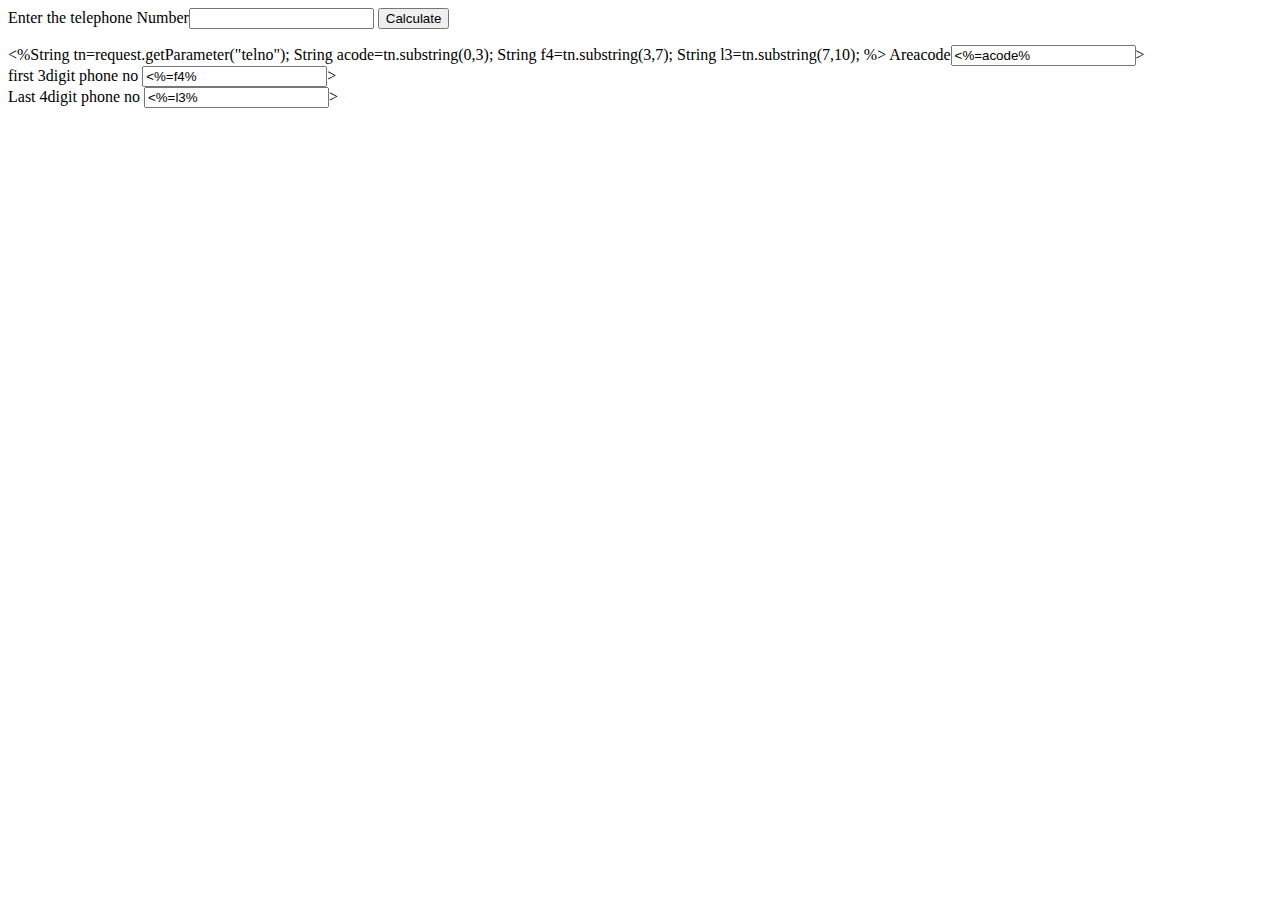
==== Lab3/5/index.html @ 4d716e1d "labs" ====
<html>
<head>
<script type="text/javascript">
function compute()
                  {
                  var a=document.desg.telno.value;

                  if(a.length<10)
                        {
alert("Enter the phone no");
return false;
                  }
                  return true;
}
</script>
</head>
<form name="desg" action="chk.jsp">
<body>
Enter the telephone Number<input type="text" name="telno">
<input type="submit" value="Calculate"
onClick="return compute()">
</body>
</form>
</html>
<html>
<body>
<%String tn=request.getParameter("telno"); 
String acode=tn.substring(0,3);
String f4=tn.substring(3,7);
String l3=tn.substring(7,10);
%>
Areacode<input type="text" name="ac" value=<%=acode%>><br>
first 3digit phone no <input type="text" name="f3" value=<%=f4%>><br>
Last 4digit phone no <input type="text" name="l4" value=<%=l3%>>
</body>
</html>
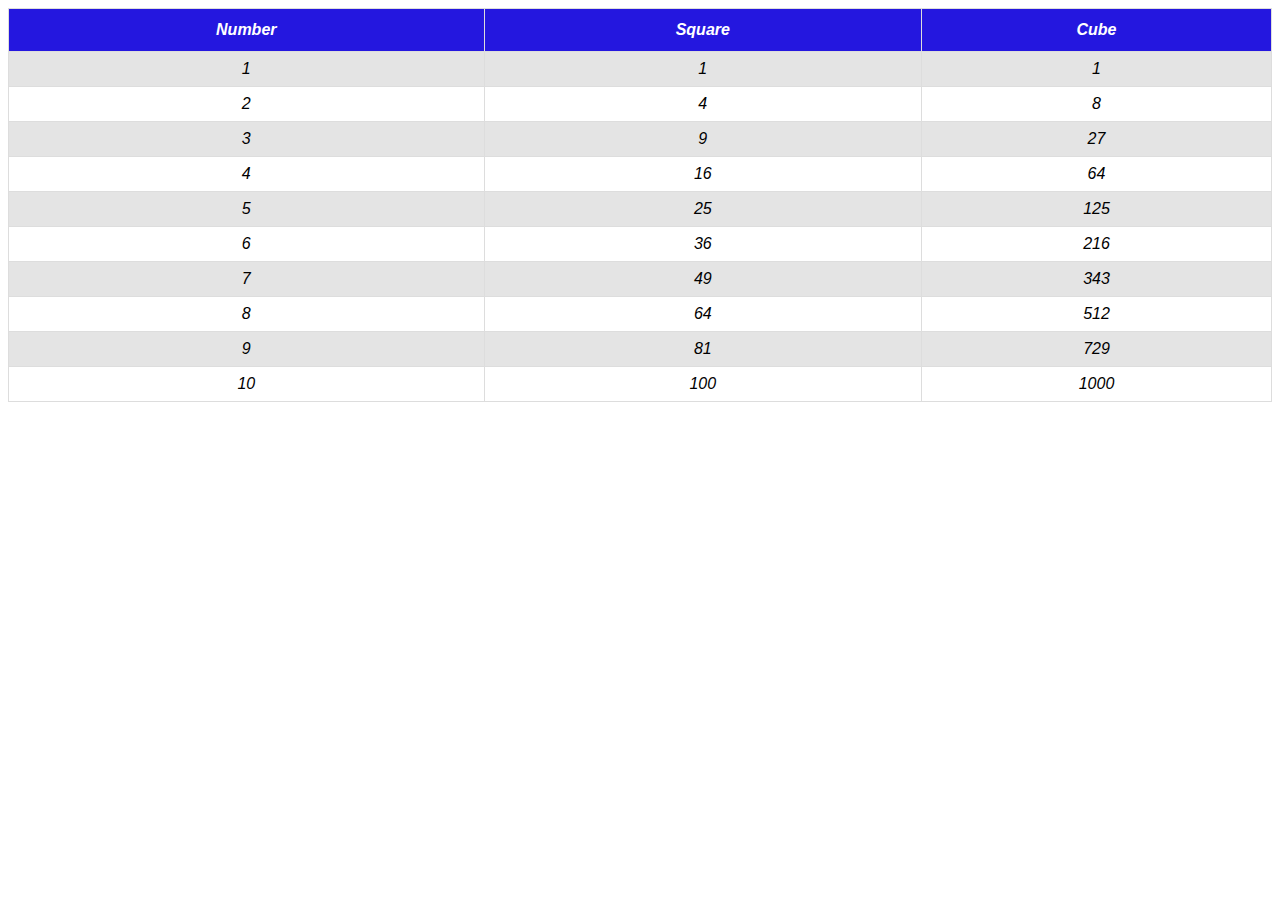
==== commit ee98be9a: "update" ====
--- a/Lab3/5/index.html
+++ b/Lab3/5/index.html
@@ -1,36 +1,42 @@
+<!DOCTYPE html>
+<head>
+    <link href="style.css" rel="stylesheet"/>
+</head>
 <html>
-<head>
-<script type="text/javascript">
-function compute()
-                  {
-                  var a=document.desg.telno.value;
+    <body>
+        <table id="squareTable"></table>
+        <script>
+function updateRows(table){
+    for(var i=1; i<11;i++){
+        var row = table.insertRow(-1); 
+        for(var j=1; j<4; j++){
+            var cell = row.insertCell(-1);
+            cell.innerHTML = Math.pow(i,j).toString();
+        }
+    }
+}
 
-                  if(a.length<10)
-                        {
-alert("Enter the phone no");
-return false;
-                  }
-                  return true;
+function createTable(){
+    var table = document.getElementById('squareTable');
+    var row = table.insertRow(0);
+    var content = ["Number", "Square", "Cube"];
+    for (var i = 0; i < 3; i++) {
+        var headerCell = document.createElement("TH");
+        headerCell.innerHTML = content[i];
+        row.appendChild(headerCell);
+    }
+    updateRows(table);
 }
+
+createTable();
 </script>
-</head>
-<form name="desg" action="chk.jsp">
-<body>
-Enter the telephone Number<input type="text" name="telno">
-<input type="submit" value="Calculate"
-onClick="return compute()">
-</body>
-</form>
+    </body>
 </html>
-<html>
-<body>
-<%String tn=request.getParameter("telno"); 
-String acode=tn.substring(0,3);
-String f4=tn.substring(3,7);
-String l3=tn.substring(7,10);
-%>
-Areacode<input type="text" name="ac" value=<%=acode%>><br>
-first 3digit phone no <input type="text" name="f3" value=<%=f4%>><br>
-Last 4digit phone no <input type="text" name="l4" value=<%=l3%>>
-</body>
-</html>
+
+
+
+
+
+
+
+
--- a/Lab3/5/style.css
+++ b/Lab3/5/style.css
@@ -0,0 +1,28 @@
+#squareTable {
+    font-family: 'Franklin Gothic Medium', 'Arial Narrow', Arial, sans-serif, Helvetica, sans-serif;
+    font-style: italic;
+
+    border-collapse: collapse;
+    width: 100%;
+}
+
+#squareTable td, #squareTable th {
+    border: 1px solid #ddd;
+    padding: 8px;
+    text-align: center;
+}
+  
+#squareTable tr:nth-child(even){
+    background-color: #e4e4e4;
+}
+  
+#squareTable tr:hover {
+    background-color:aqua
+}
+  
+#squareTable th{
+    padding-top: 12px;
+    padding-bottom: 12px;
+    background-color: #2417df;
+    color: white;
+}